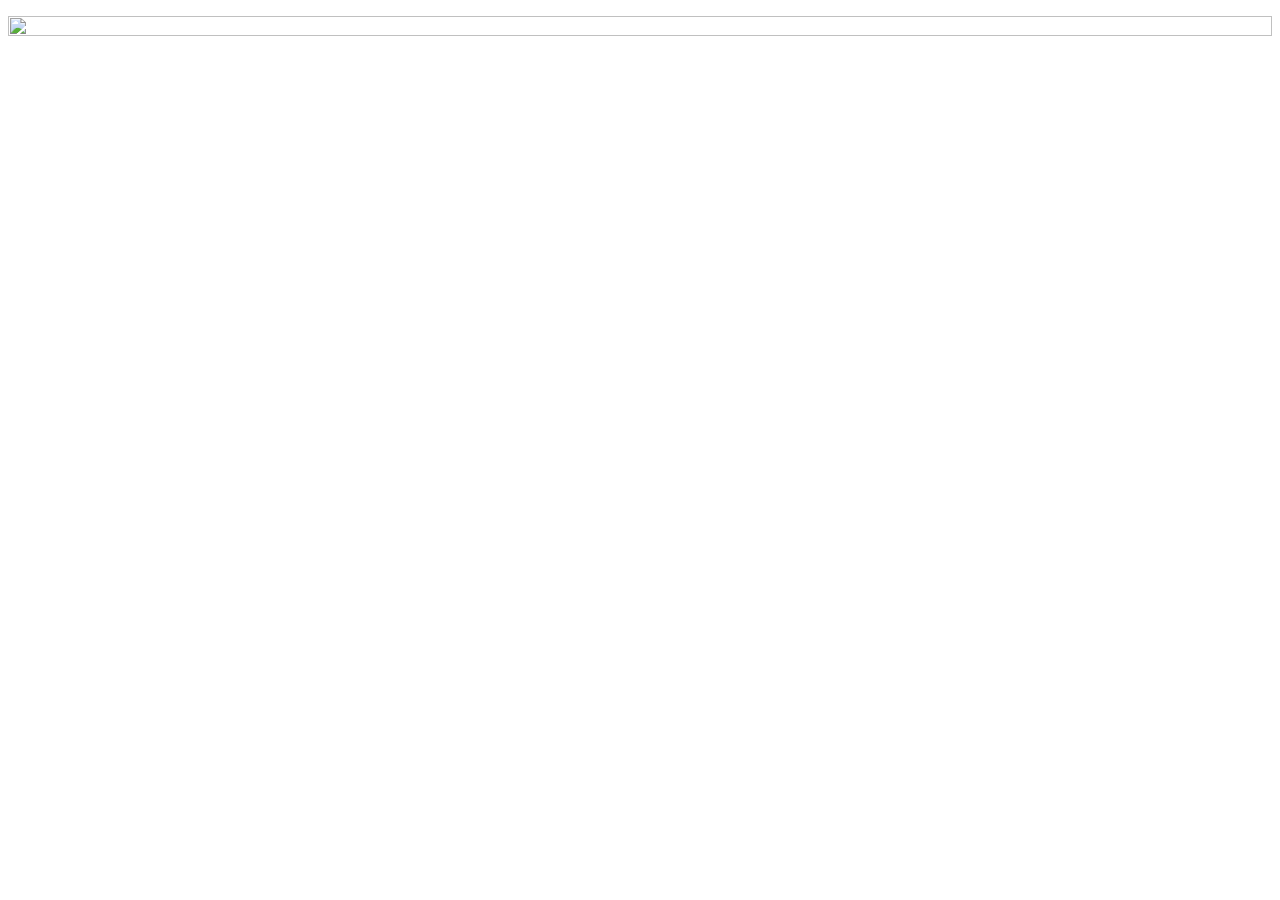
==== index.html @ 42e555c6 "added index and 2-nd page +css for 1 page" ====
<!Doctype html>
<html>
<head>
  <link rel="stylesheet" href="https://stackpath.bootstrapcdn.com/bootstrap/4.1.0/css/bootstrap.min.css" integrity="sha384-9gVQ4dYFwwWSjIDZnLEWnxCjeSWFphJiwGPXr1jddIhOegiu1FwO5qRGvFXOdJZ4" crossorigin="anonymous">
<script src="https://stackpath.bootstrapcdn.com/bootstrap/4.1.0/js/bootstrap.min.js" integrity="sha384-uefMccjFJAIv6A+rW+L4AHf99KvxDjWSu1z9VI8SKNVmz4sk7buKt/6v9KI65qnm" crossorigin="anonymous"></script>
 <link rel="stylesheet" href="style.css">
</head>
<body #id1>
<p class="center">
  <a href="2.html"><img src="https://i.ytimg.com/vi/YVBCb2lq6vQ/maxresdefault.jpg" width="100%" height="100%"/></a>
</p>
</body>
</html>
---- style.css ----
body #id1 {
  background-color: black;
}
h1{
  text-align: center;
  color: inherit;
}
body #id2 {
  background-color: white;
}
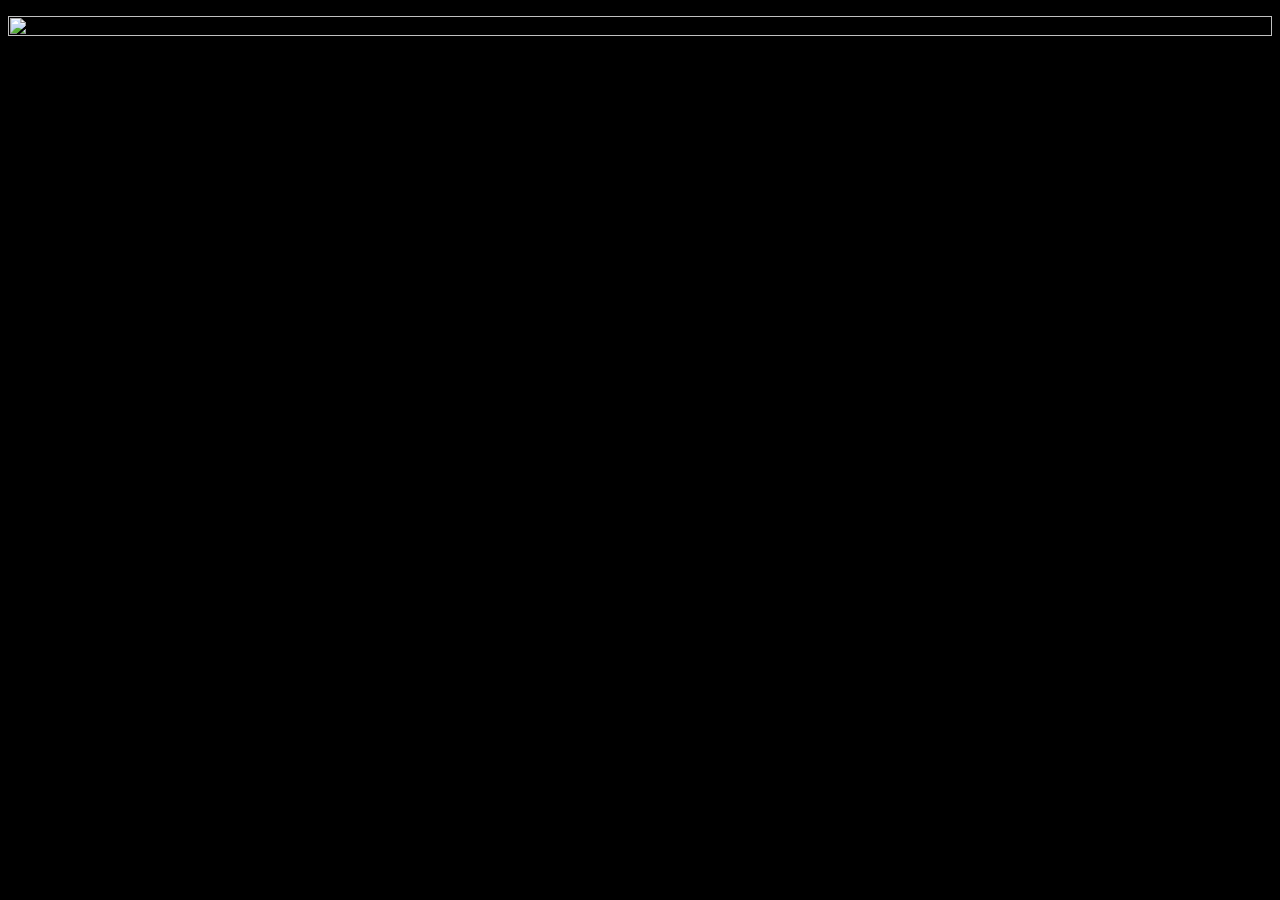
==== commit 4361c4f8: "changed style.css" ====
--- a/index.html
+++ b/index.html
@@ -5,7 +5,7 @@
 <script src="https://stackpath.bootstrapcdn.com/bootstrap/4.1.0/js/bootstrap.min.js" integrity="sha384-uefMccjFJAIv6A+rW+L4AHf99KvxDjWSu1z9VI8SKNVmz4sk7buKt/6v9KI65qnm" crossorigin="anonymous"></script>
  <link rel="stylesheet" href="style.css">
 </head>
-<body #id1>
+<body>
 <p class="center">
   <a href="2.html"><img src="https://i.ytimg.com/vi/YVBCb2lq6vQ/maxresdefault.jpg" width="100%" height="100%"/></a>
 </p>
--- a/style.css
+++ b/style.css
@@ -1,10 +1,7 @@
-body #id1 {
+body  {
   background-color: black;
 }
 h1{
   text-align: center;
-  color: inherit;
+  color: white;
 }
-body #id2 {
-  background-color: white;
-}
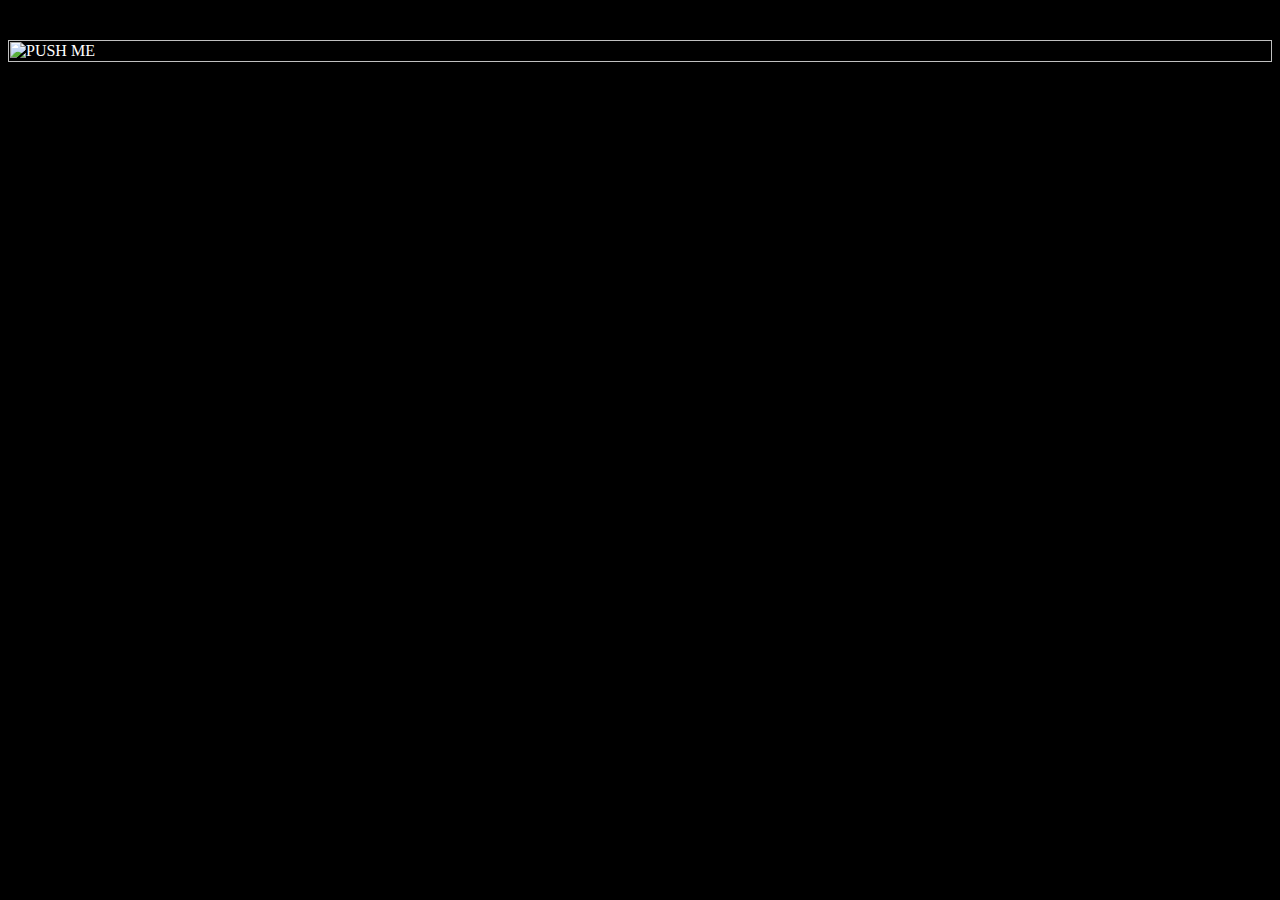
==== commit c6891e87: "Push me" ====
--- a/index.html
+++ b/index.html
@@ -7,7 +7,7 @@
 </head>
 <body>
 <p class="center">
-  <a href="2.html"><img src="https://i.ytimg.com/vi/YVBCb2lq6vQ/maxresdefault.jpg" width="100%" height="100%"/></a>
+  <a href="2.html"><img src="https://i.ytimg.com/vi/YVBCb2lq6vQ/maxresdefault.jpg" width="100%" height="100%" title="PUSH ME"/></a>
 </p>
 </body>
 </html>
--- a/style.css
+++ b/style.css
@@ -1,7 +1,33 @@
 body  {
-  background-color: black;
+  background-color: black;  -webkit-font-smoothing: antialiased;
+    -webkit-overflow-scrolling: touch;
+    margin-top: 40px;
 }
 h1{
   text-align: center;
   color: white;
 }
+table {
+   border: none;
+   width:100%;
+}
+tr,td{
+  padding: 30px;
+}
+ul {
+  color: white;
+}
+table,td,tr{
+  border : 1px solid white;
+  border-collapse :  collapse;
+  background-size: cover;
+}
+a:visited{
+  color: yellow;
+}
+a:hover{
+  color: red;
+}
+a:link{
+  color: white;
+}
